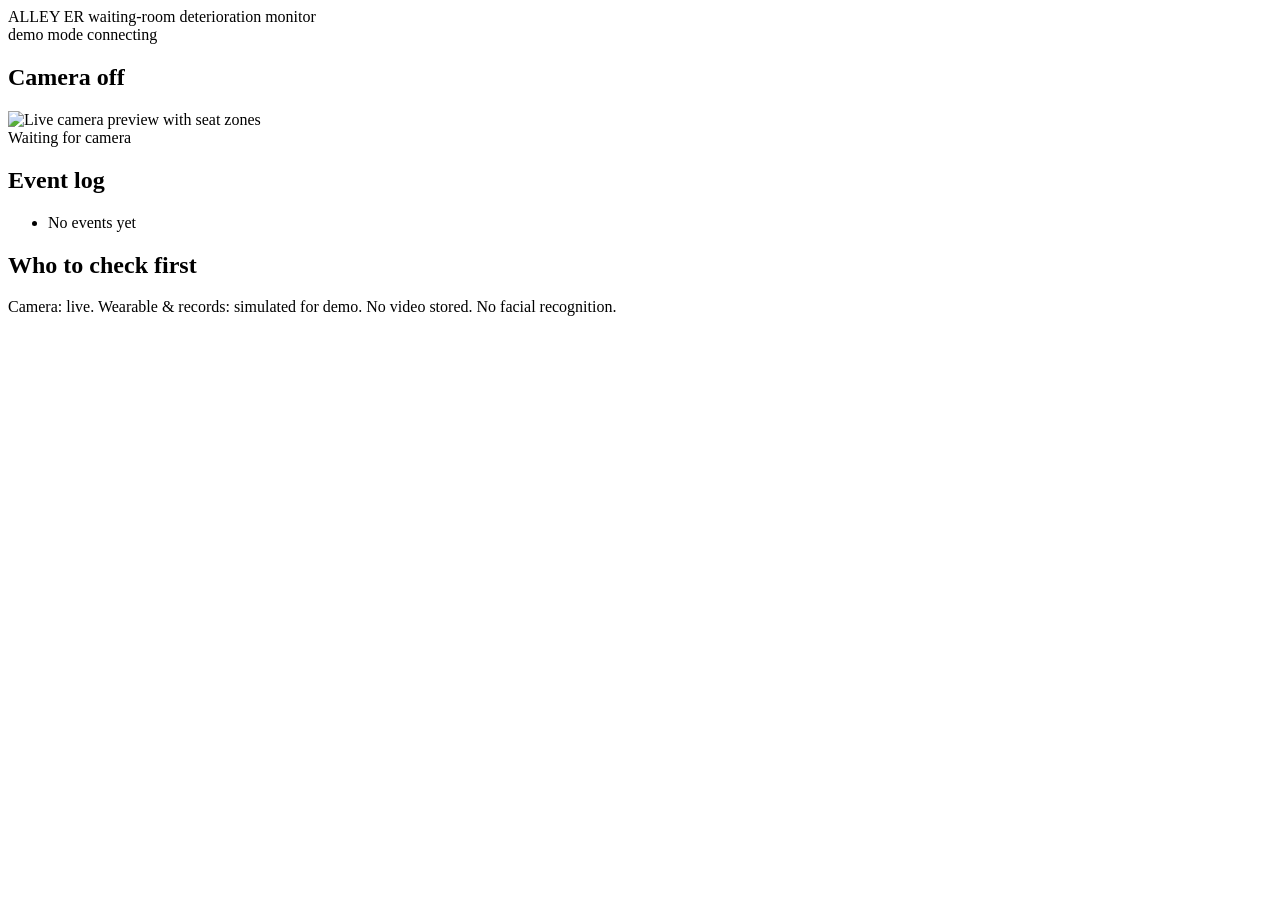
==== frontend/index.html @ 2290e85e "Build ALLEY prototype: dashboard, simulated wearable, rules brain, camera pose pipeline, handoff Fas" ====
<!doctype html>
<html lang="en">
<head>
  <meta charset="utf-8">
  <meta name="viewport" content="width=device-width, initial-scale=1">
  <title>ALLEY: Waiting Room Monitor</title>
  <link rel="stylesheet" href="/styles.css">
</head>
<body>
  <header>
    <div class="brand">ALLEY <span>ER waiting-room deterioration monitor</span></div>
    <div class="status">
      <span id="mode" class="chip">demo mode</span>
      <span id="clock"></span>
      <span id="conn" class="chip off">connecting</span>
    </div>
  </header>

  <main>
    <section class="camera">
      <h2>Camera <span id="cam-chip" class="chip off">off</span></h2>
      <div class="video-wrap">
        <img id="video" alt="Live camera preview with seat zones">
        <div id="video-placeholder">Waiting for camera</div>
      </div>
      <h2>Event log</h2>
      <ul id="events"><li class="empty">No events yet</li></ul>
    </section>

    <section class="patients">
      <h2>Who to check first <span id="count" class="muted"></span></h2>
      <div id="cards"></div>
    </section>
  </main>

  <dialog id="handoff">
    <h3 id="handoff-title">Handoff</h3>
    <pre id="handoff-text"></pre>
    <p class="muted">Built from logged events only. Wearable values are simulated.</p>
    <form method="dialog"><button>Close</button></form>
  </dialog>

  <footer>Camera: live. Wearable &amp; records: simulated for demo. No video stored. No facial recognition.</footer>

  <script src="/app.js"></script>
</body>
</html>
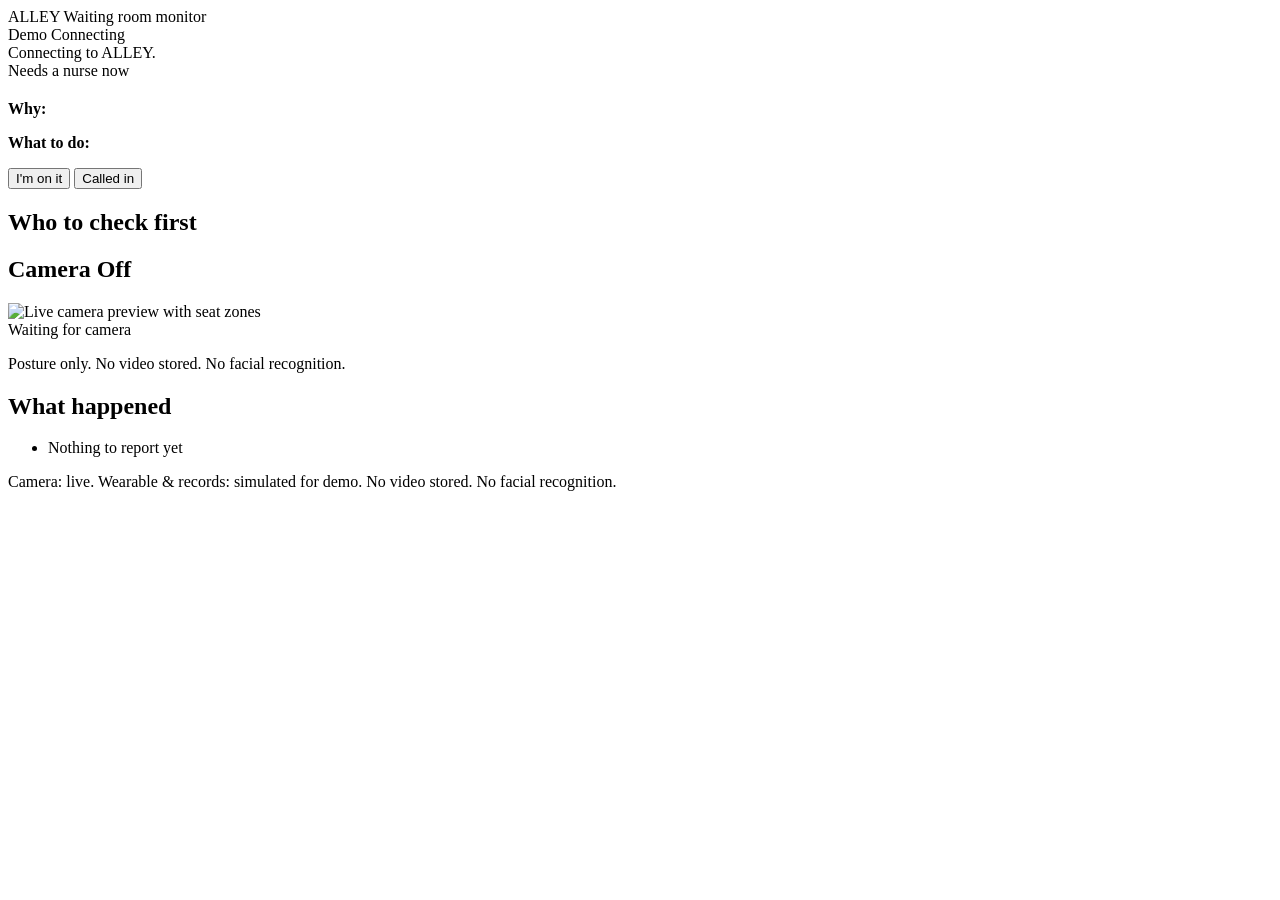
==== commit a7bd8dd8: "Nurse-friendly dashboard, four-seat demo, instant HR spike, Claude alert note and handoff, pitch dec" ====
--- a/frontend/index.html
+++ b/frontend/index.html
@@ -8,36 +8,63 @@
 </head>
 <body>
   <header>
-    <div class="brand">ALLEY <span>ER waiting-room deterioration monitor</span></div>
+    <div class="brand">ALLEY <span>Waiting room monitor</span></div>
     <div class="status">
-      <span id="mode" class="chip">demo mode</span>
+      <span id="mode" class="chip">Demo</span>
+      <span id="conn" class="chip off">Connecting</span>
       <span id="clock"></span>
-      <span id="conn" class="chip off">connecting</span>
     </div>
   </header>
 
+  <!-- Kept in the DOM and updated in place so the pulse animation never restarts. -->
+  <section id="alert" class="calm" role="alert" aria-live="assertive">
+    <div class="calm-body">
+      <span class="calm-dot"></span>
+      <span id="calm-text">Connecting to ALLEY.</span>
+      <span id="calm-sub" class="calm-sub"></span>
+    </div>
+    <div class="now-body">
+      <div class="now-main">
+        <div>
+          <div id="now-kicker" class="now-kicker">Needs a nurse now</div>
+          <h1 id="now-head" class="now-head"></h1>
+          <p id="now-note" class="now-note"></p>
+          <p class="now-why"><b>Why:</b><span id="now-why"></span></p>
+          <p class="now-do"><b>What to do:</b><span id="now-do"></span></p>
+          <div id="now-meta" class="now-meta"></div>
+        </div>
+        <div class="now-actions">
+          <button id="now-ack" data-action="acknowledge">I'm on it</button>
+          <button id="now-called" class="ghost" data-action="called_in">Called in</button>
+        </div>
+      </div>
+      <div id="alert-others"></div>
+    </div>
+  </section>
+
   <main>
-    <section class="camera">
-      <h2>Camera <span id="cam-chip" class="chip off">off</span></h2>
+    <section class="patients">
+      <h2>Who to check first <span id="count" class="muted"></span></h2>
+      <div id="cards"></div>
+    </section>
+
+    <section class="side">
+      <h2>Camera <span id="cam-chip" class="chip off">Off</span></h2>
       <div class="video-wrap">
         <img id="video" alt="Live camera preview with seat zones">
         <div id="video-placeholder">Waiting for camera</div>
       </div>
-      <h2>Event log</h2>
-      <ul id="events"><li class="empty">No events yet</li></ul>
-    </section>
-
-    <section class="patients">
-      <h2>Who to check first <span id="count" class="muted"></span></h2>
-      <div id="cards"></div>
+      <p class="cam-note">Posture only. No video stored. No facial recognition.</p>
+      <h2>What happened</h2>
+      <ul id="events"><li class="empty">Nothing to report yet</li></ul>
     </section>
   </main>
 
   <dialog id="handoff">
     <h3 id="handoff-title">Handoff</h3>
+    <p class="d-sub">Summary for the clinician taking over. Built from logged events only. Wearable values are simulated.</p>
     <pre id="handoff-text"></pre>
-    <p class="muted">Built from logged events only. Wearable values are simulated.</p>
-    <form method="dialog"><button>Close</button></form>
+    <form method="dialog"><button class="primary">Close</button></form>
   </dialog>
 
   <footer>Camera: live. Wearable &amp; records: simulated for demo. No video stored. No facial recognition.</footer>
